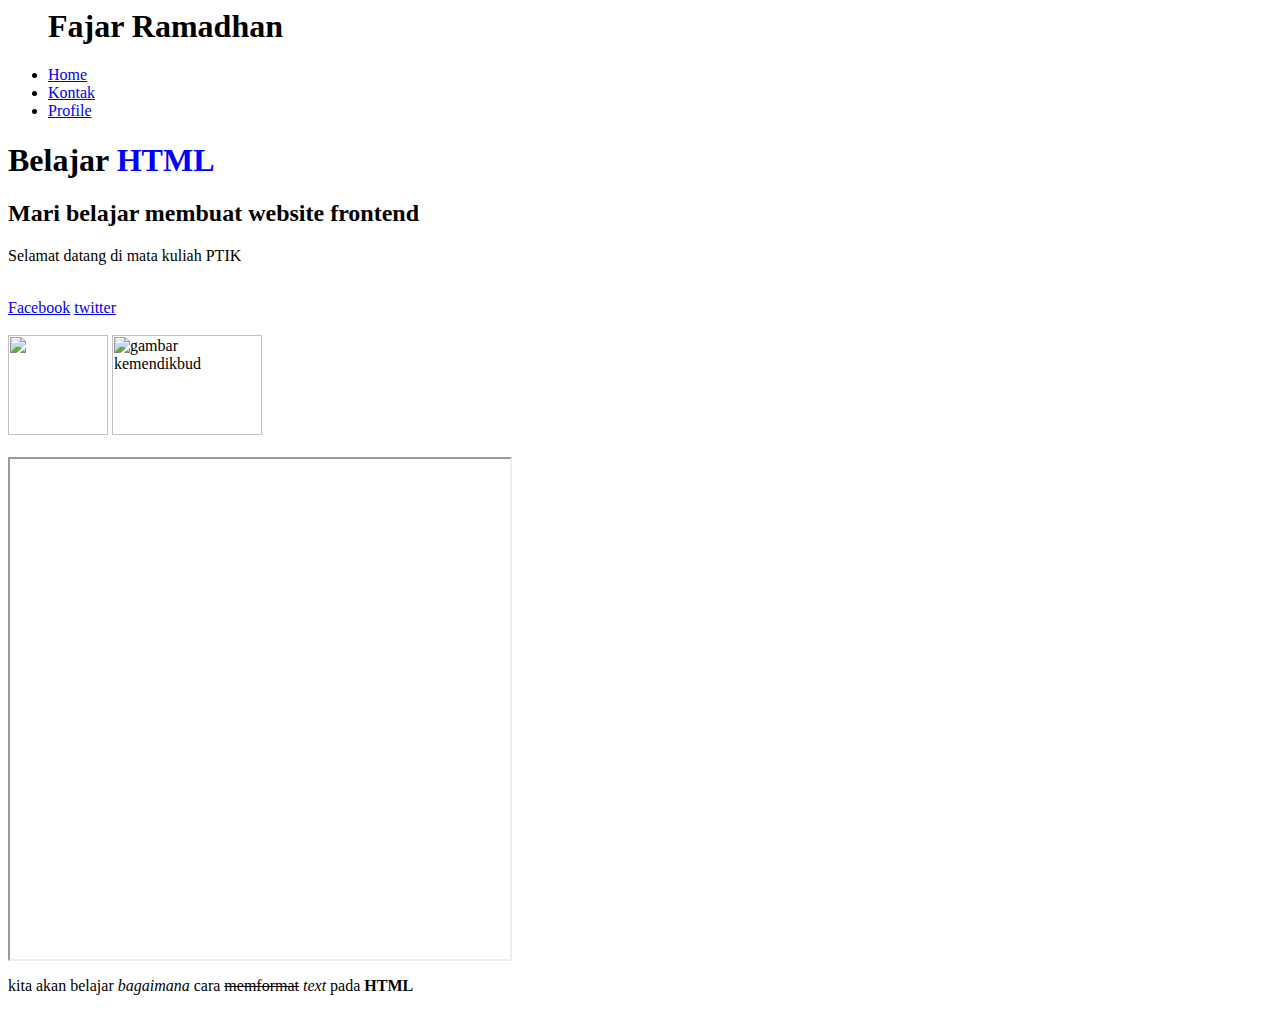
==== index.html @ c1b0275f "menambahkan paragraf" ====
<html>
    <head>
        <title>Belajar Html</title>
        <link rel="stylesheet" href="Menu_pendukung/Subfolder/style.css" />
    </head>
    <body>
        <div id="page" class="page">
             <ul class="navbar">
                <h1>Fajar Ramadhan</h1>
                <li><a href="./index.html">Home</a></li>
                <li><a href="./Menu_pendukung/kontak.html">Kontak</a></li>
                <li><a href="./Menu_pendukung/Subfolder/profile.html">Profile</a></li>
            </ul>
        </div>

        <div class="text">
        <h1>Belajar <span style="color:blue">HTML</span></h1>
        <h2>Mari belajar membuat website frontend</h2>
        <p>Selamat datang di mata kuliah PTIK</p>
        </div>
        <br>
        <!--atribute "nilai"-->
        <div class="social">
            <a href="https://www.facebook.com/?locale=id_ID"> Facebook</a>
            <a href="https://twitter.com/?lang=id" target="_blank">twitter</a>
        </div>
        <br>
        <img src="Menu_pendukung/polsub.png" height="100" width="100">
        <img src="Menu_pendukung/Subfolder/image/kemendikbud.png" alt="gambar kemendikbud" height="100" width="150">
        <br><br>
        <iframe src="https://polsub.ac.id/" height="500" width="500"></iframe>

        <p>kita akan belajar <em>bagaimana</em> cara <del>memformat</del> <i>text</i> pada
        <b>HTML</b></p>
    </body>
</html>
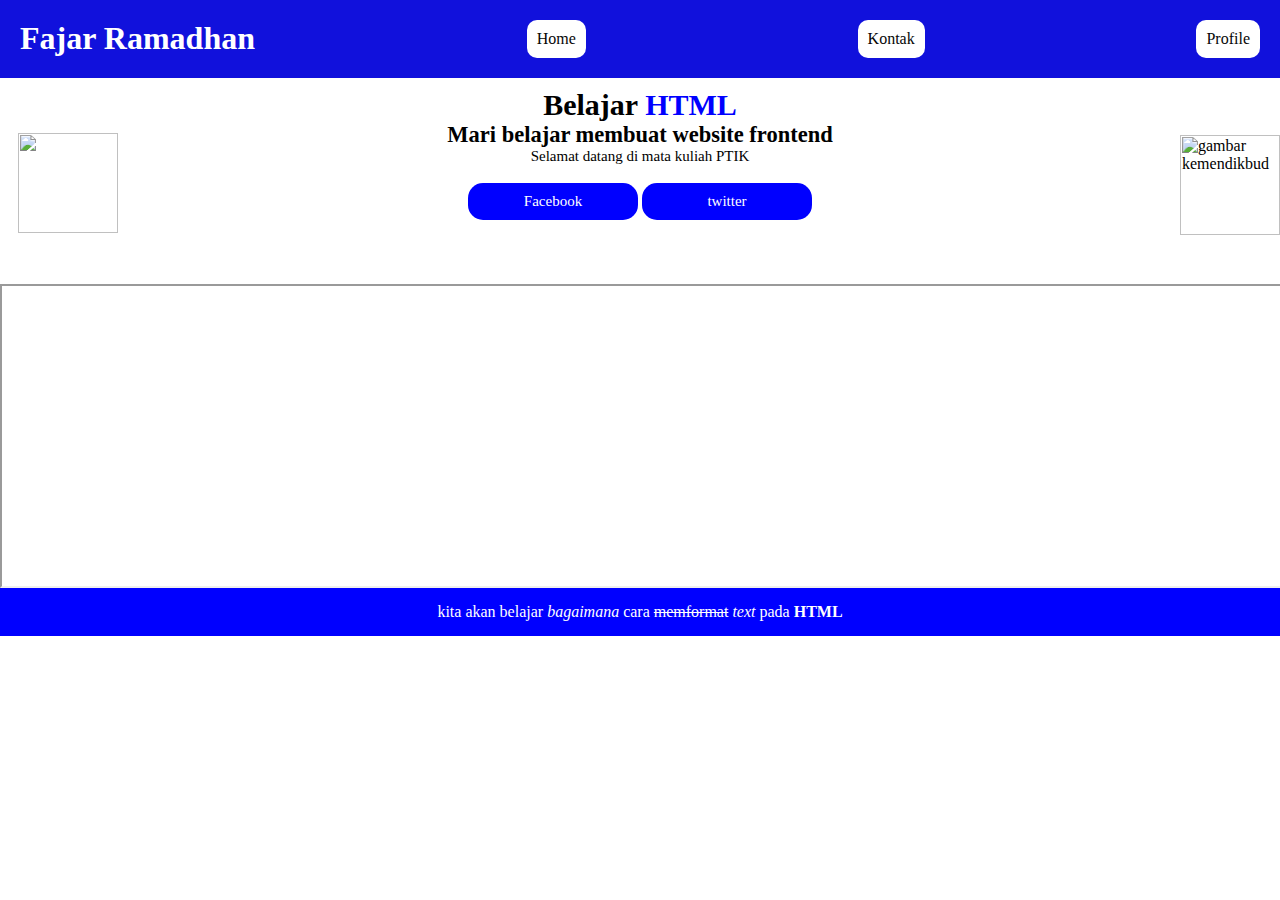
==== commit 04aef25e: "first" ====
--- a/index.html
+++ b/index.html
@@ -25,12 +25,15 @@
             <a href="https://twitter.com/?lang=id" target="_blank">twitter</a>
         </div>
         <br>
-        <img src="Menu_pendukung/polsub.png" height="100" width="100">
-        <img src="Menu_pendukung/Subfolder/image/kemendikbud.png" alt="gambar kemendikbud" height="100" width="150">
+        <div id="logo">
+        <img src="Menu_pendukung/polsub.png" height="100" width="100" class="polsub">
+        <img src="Menu_pendukung/Subfolder/image/kemendikbud.png" alt="gambar kemendikbud" height="100" width="150" class="kemendikbud">
+        </div>
         <br><br>
-        <iframe src="https://polsub.ac.id/" height="500" width="500"></iframe>
-
-        <p>kita akan belajar <em>bagaimana</em> cara <del>memformat</del> <i>text</i> pada
+        <iframe src="https://polsub.ac.id/"></iframe>
+        <div class="header" style="background-color: blue;">
+        <p style="color: white">kita akan belajar <em>bagaimana</em> cara <del>memformat</del> <i>text</i> pada
         <b>HTML</b></p>
+        </div>
     </body>
 </html>--- a/Menu_pendukung/Subfolder/style.css
+++ b/Menu_pendukung/Subfolder/style.css
@@ -0,0 +1,96 @@
+*,
+html{
+    margin: 0;
+    padding:0;
+}
+#page{
+    background-color: rgb(17, 17, 220);
+    list-style-type: none;
+    padding: 20px;
+
+}    
+
+
+.navbar {
+    display: flex;
+    justify-content: space-between;
+    list-style: none;
+    color: white;
+}
+
+.navbar li>a{
+    display: inline-block;
+    padding: 10px;
+    text-decoration: none;
+    border-radius: 10px;
+    margin-left: 20px;
+    color: rgb(6, 6, 6);
+    background-color: white;
+}
+
+.text {
+    text-align: center;
+    margin-top: 10px;
+    font-size: 15px;
+}
+
+.social a{
+    text-decoration: none;
+    color:  white;
+    font-size: 15px;
+    margin-left: 30px;
+    text-align: center;
+    background-color:blue;
+    padding: 10px;
+    border-radius: 15px;
+    width: 150px;
+    margin:auto;
+}
+.header{
+    padding : 15px;
+    text-align: center;
+}
+.social {
+    text-align: center;
+}
+
+.social a {
+    text-decoration: none;
+    color: white;
+    font-size: 15px;
+    width: 150px;
+    background-color: blue;
+    padding: 10px;
+    border-radius: 15px;
+    display: inline-block; 
+    margin-bottom: 10px; 
+}
+
+.social a:last-child {
+    margin-left: auto;}
+    #logo {
+        position: relative;
+    }
+
+    #logo img {
+        position: absolute;
+        height: 100px;
+        width: auto; 
+    }
+
+    .polsub {
+        position: relative;
+        left: 18;
+        bottom: 15px;
+    }
+
+    .kemendikbud {
+        position: relative;
+        right: 0;
+        bottom : 13px;
+        
+    }
+    iframe {
+        width: 100%;
+        height: 300px;
+    }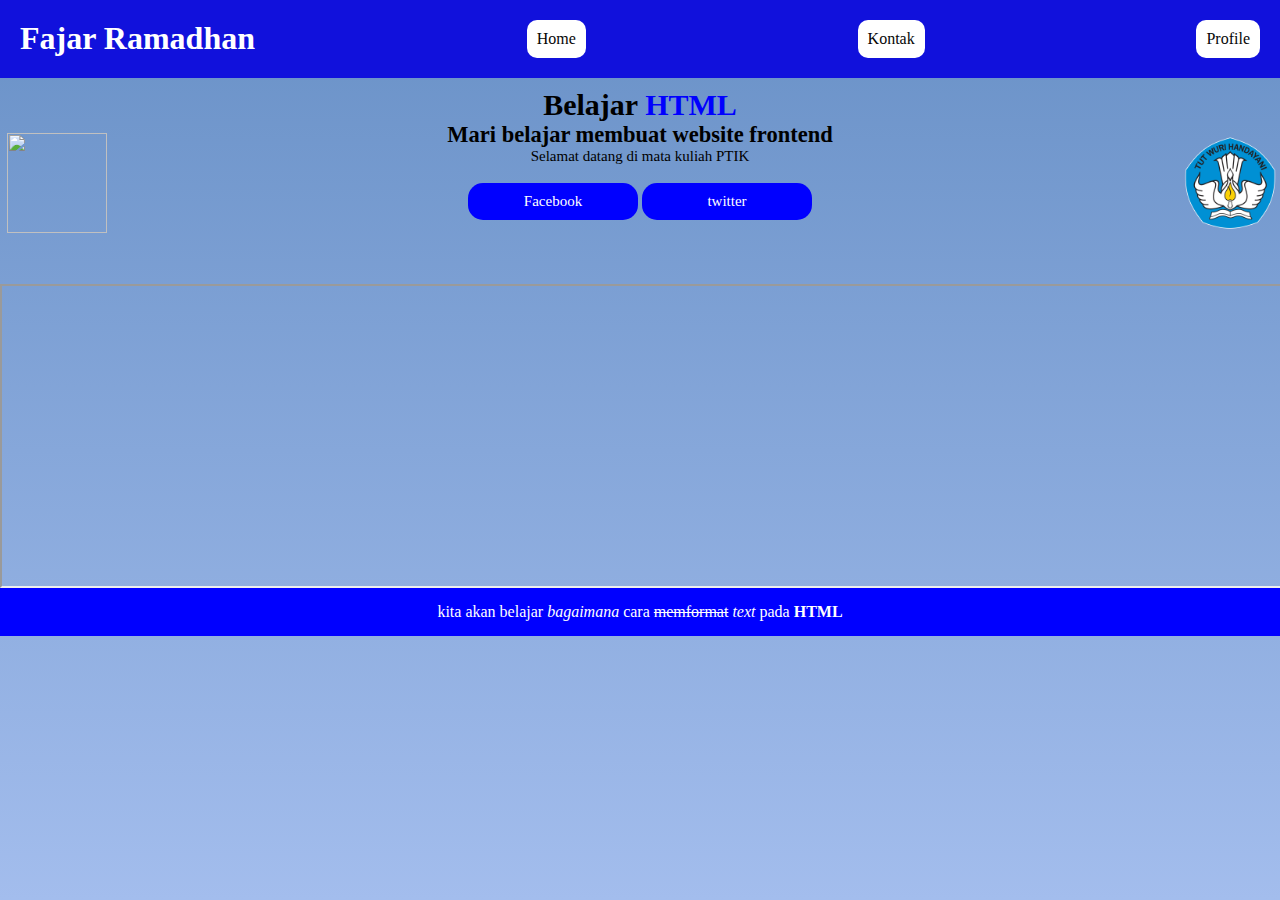
==== commit 87aece44: "commit one" ====
--- a/index.html
+++ b/index.html
@@ -27,7 +27,7 @@
         <br>
         <div id="logo">
         <img src="Menu_pendukung/polsub.png" height="100" width="100" class="polsub">
-        <img src="Menu_pendukung/Subfolder/image/kemendikbud.png" alt="gambar kemendikbud" height="100" width="150" class="kemendikbud">
+        <img src="Menu_pendukung/Subfolder/image/kemdikbudd.png" alt="gambar kemendikbud" height="100" width="150" class="kemendikbud">
         </div>
         <br><br>
         <iframe src="https://polsub.ac.id/"></iframe>
--- a/Menu_pendukung/Subfolder/style.css
+++ b/Menu_pendukung/Subfolder/style.css
@@ -1,96 +1,97 @@
 *,
-html{
-    margin: 0;
-    padding:0;
+html {
+  margin: 0;
+  padding: 0;
 }
-#page{
-    background-color: rgb(17, 17, 220);
-    list-style-type: none;
-    padding: 20px;
-
-}    
-
+#page {
+  background-color: rgb(17, 17, 220);
+  list-style-type: none;
+  padding: 20px;
+}
 
 .navbar {
-    display: flex;
-    justify-content: space-between;
-    list-style: none;
-    color: white;
+  display: flex;
+  justify-content: space-between;
+  list-style: none;
+  color: white;
 }
 
-.navbar li>a{
-    display: inline-block;
-    padding: 10px;
-    text-decoration: none;
-    border-radius: 10px;
-    margin-left: 20px;
-    color: rgb(6, 6, 6);
-    background-color: white;
+.navbar li > a {
+  display: inline-block;
+  padding: 10px;
+  text-decoration: none;
+  border-radius: 10px;
+  margin-left: 20px;
+  color: rgb(6, 6, 6);
+  background-color: white;
 }
 
 .text {
-    text-align: center;
-    margin-top: 10px;
-    font-size: 15px;
-}
-
-.social a{
-    text-decoration: none;
-    color:  white;
-    font-size: 15px;
-    margin-left: 30px;
-    text-align: center;
-    background-color:blue;
-    padding: 10px;
-    border-radius: 15px;
-    width: 150px;
-    margin:auto;
-}
-.header{
-    padding : 15px;
-    text-align: center;
-}
-.social {
-    text-align: center;
+  text-align: center;
+  margin-top: 10px;
+  font-size: 15px;
 }
 
 .social a {
-    text-decoration: none;
-    color: white;
-    font-size: 15px;
-    width: 150px;
-    background-color: blue;
-    padding: 10px;
-    border-radius: 15px;
-    display: inline-block; 
-    margin-bottom: 10px; 
+  text-decoration: none;
+  color: white;
+  font-size: 15px;
+  margin-left: 30px;
+  text-align: center;
+  background-color: blue;
+  padding: 10px;
+  border-radius: 15px;
+  width: 150px;
+  margin: auto;
+}
+.header {
+  padding: 15px;
+  text-align: center;
+}
+.social {
+  text-align: center;
+}
+
+.social a {
+  text-decoration: none;
+  color: white;
+  font-size: 15px;
+  width: 150px;
+  background-color: blue;
+  padding: 10px;
+  border-radius: 15px;
+  display: inline-block;
+  margin-bottom: 10px;
 }
 
 .social a:last-child {
-    margin-left: auto;}
-    #logo {
-        position: relative;
-    }
+  margin-left: auto;
+}
+#logo {
+  position: relative;
+}
 
-    #logo img {
-        position: absolute;
-        height: 100px;
-        width: auto; 
-    }
+#logo img {
+  position: absolute;
+  height: 100px;
+  width: auto;
+}
 
-    .polsub {
-        position: relative;
-        left: 18;
-        bottom: 15px;
-    }
+.polsub {
+  position: relative;
+  left: 7;
+  bottom: 15px;
+}
 
-    .kemendikbud {
-        position: relative;
-        right: 0;
-        bottom : 13px;
-        
-    }
-    iframe {
-        width: 100%;
-        height: 300px;
-    }+.kemendikbud {
+  position: relative;
+  right: 0;
+  bottom: 13px;
+}
+iframe {
+  width: 100%;
+  height: 300px;
+}
+body {
+  background-image: linear-gradient(to top, #a3bded 0%, #6991c7 100%);
+}
